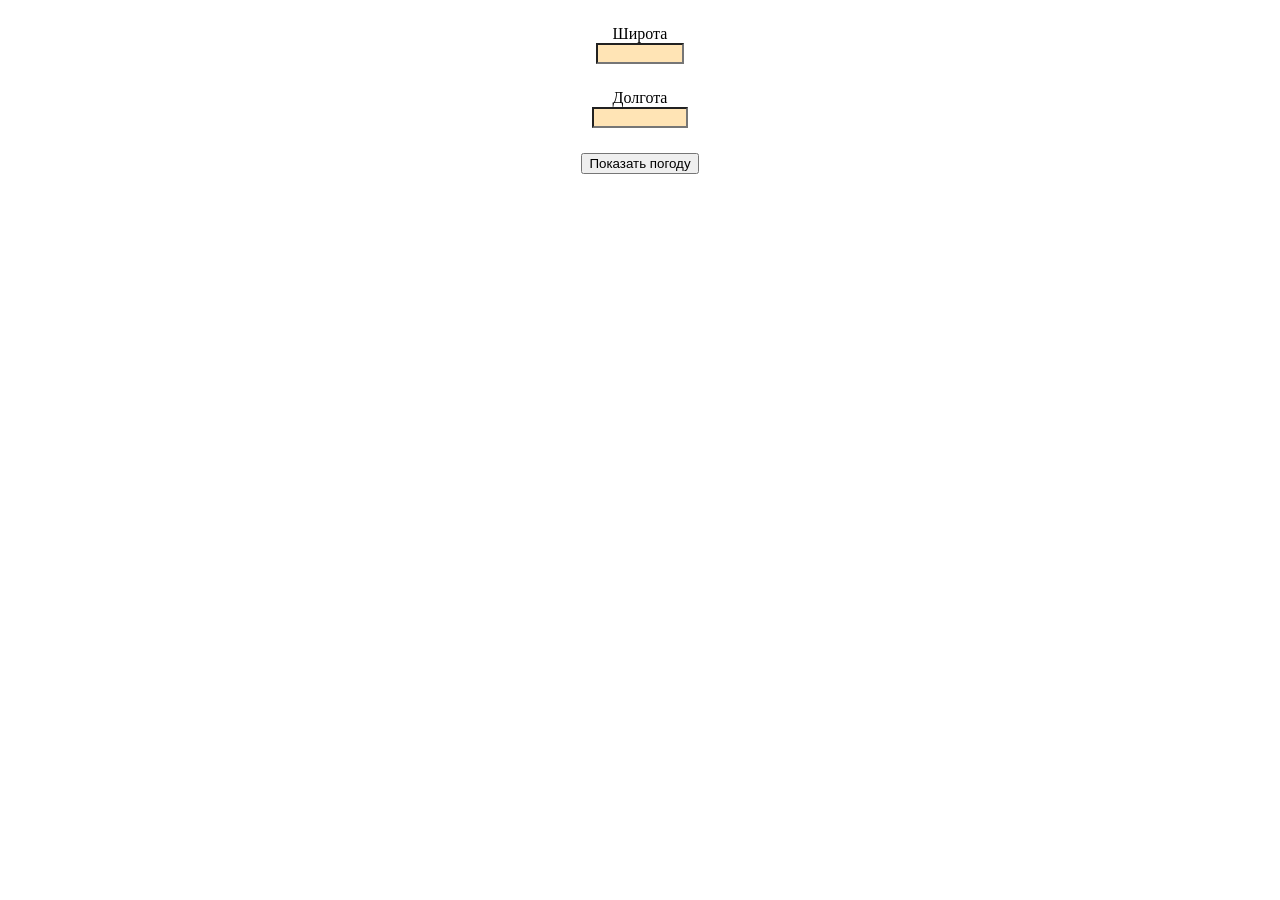
==== src/index.html @ bb65326b "Initial commit" ====
<!DOCTYPE html>
<html lang="ru">
<head>
    <link rel="stylesheet" href="styles/main.css">
    <meta charset="utf-8">
    <title>The best weather app</title>
</head>
  <body>
    <section class="weather_data">
      <div class="weather_container">
        <form class="weather_form" name="publish">
          <div class="weather_user-input_wrapper">
            <lavel for="latitude" class="weather_user-input_text">Широта</p> 
            <input class="weather_user-input" type="number" id="latitude" name="latitude" step="0.001" min="-90" max="90" pattern="[0-9]{2},[0-9]{3}">
          </div>
          <div class="weather_user-input_wrapper">
            <label for="longitude" class="weather_user-input_text">Долгота</p> 
            <input class="weather_user-input" type="number" id="longitude" name="longitude" step="0.001" min="-180" max="180" pattern="[0-9]{3},[0-9]{3}">
          </div>
          <input class="weather_button" type="submit" value="Показать погоду"/>
          
        </form>
      </div>
    </section>
    <section class="weather_output">
      <div class="weather_output_container">
        <div class="weather_output_widget">
          <div class="weather_output_widget_header">
            <p class="weather_temperature" id="temperature"></p>
            <p class="weather_weathercode" id="weathercode"></p>
            <img class="weather_icon" id="icon">
          </div>
          <div class="weather_output_widget_body">
            <img class="weather_map" id="map">
          </div>
        </div>
      </div>
    </section>
    <script src="script.js"></script>
  </body>
</html>
---- src/styles/main.css ----
* {
    box-sizing: border-box;
}

ul{
    list-style: none;
    padding: 0;
    margin: 0;
}

h1, h2, h3, h4 {
    margin: 0;
}

a{
    text-decoration: none;
}

p {
    margin: 0;
}

.container {
    max-width: 1152px;
    margin: 0 auto;
    padding-right: 10px;
    padding-left: 10px;
}

.weather_container{
    max-width: 1152px;
    margin: 0 auto;
    margin-bottom: 15px;
}

.weather_output_container{
    max-width: 1152px;
    margin: 0 auto;
    margin-bottom: 15px;
}

.weather_form{
    text-align: center;
}

.weather_user-input_wrapper{
    margin: 25px 25%;
}

.weather_user-input{
    background-color: moccasin;
}

.weather_output_container{
    display: grid;
}

.weather_output_widget_header{
    display: flex;
}
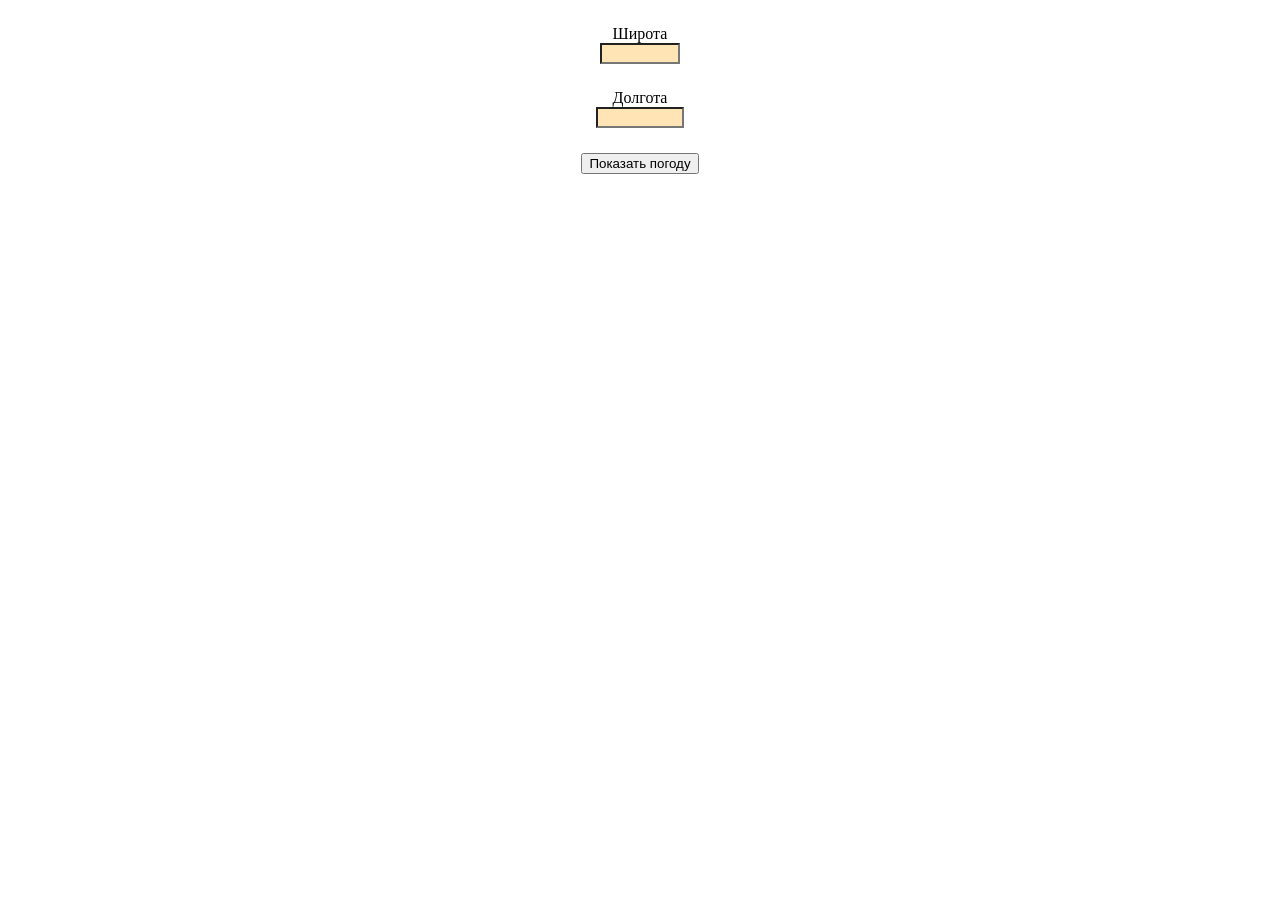
==== commit a35bc713: "добавлены виджеты добавлена возможность создавать множественные виджеты" ====
--- a/src/index.html
+++ b/src/index.html
@@ -3,7 +3,9 @@
 <head>
     <link rel="stylesheet" href="styles/main.css">
     <meta charset="utf-8">
+    <meta name="viewport" content="width=device-width"/>
     <title>The best weather app</title>
+    <link href="https://fonts.googleapis.com/css2?family=Inter:wght@200;300&display=swap" rel="stylesheet">
 </head>
   <body>
     <section class="weather_data">
@@ -11,31 +13,23 @@
         <form class="weather_form" name="publish">
           <div class="weather_user-input_wrapper">
             <lavel for="latitude" class="weather_user-input_text">Широта</p> 
-            <input class="weather_user-input" type="number" id="latitude" name="latitude" step="0.001" min="-90" max="90" pattern="[0-9]{2},[0-9]{3}">
+            <input class="weather_user-input" type="number" id="latitude" name="latitude" step="0.01" min="-90" max="90" pattern="[0-9]{2},[0-9]{2}">
           </div>
           <div class="weather_user-input_wrapper">
             <label for="longitude" class="weather_user-input_text">Долгота</p> 
-            <input class="weather_user-input" type="number" id="longitude" name="longitude" step="0.001" min="-180" max="180" pattern="[0-9]{3},[0-9]{3}">
+            <input class="weather_user-input" type="number" id="longitude" name="longitude" step="0.01" min="-180" max="180" pattern="[0-9]{3},[0-9]{2}">
           </div>
           <input class="weather_button" type="submit" value="Показать погоду"/>
-          
         </form>
       </div>
     </section>
-    <section class="weather_output">
-      <div class="weather_output_container">
-        <div class="weather_output_widget">
-          <div class="weather_output_widget_header">
-            <p class="weather_temperature" id="temperature"></p>
-            <p class="weather_weathercode" id="weathercode"></p>
-            <img class="weather_icon" id="icon">
-          </div>
-          <div class="weather_output_widget_body">
-            <img class="weather_map" id="map">
-          </div>
-        </div>
+    <section class="widgets">
+      <div class="widgets_container">
+        <ul class="widgets_list" id="widgets_container">
+        </ul>
       </div>
     </section>
+    <script src="https://api-maps.yandex.ru/2.1?apikey=104f876b-9e10-4987-a817-677a0db09e2b&lang=ru_RU" type="text/javascript"></script>
     <script src="script.js"></script>
   </body>
 </html>
--- a/src/styles/main.css
+++ b/src/styles/main.css
@@ -33,7 +33,7 @@
     margin-bottom: 15px;
 }
 
-.weather_output_container{
+.widgets_container{
     max-width: 1152px;
     margin: 0 auto;
     margin-bottom: 15px;
@@ -51,10 +51,62 @@
     background-color: moccasin;
 }
 
-.weather_output_container{
+.widgets_list{
     display: grid;
+    grid-template-columns: 1fr 1fr 1fr;
+    gap: 5%;
 }
 
-.weather_output_widget_header{
+.widgets_header{
+    background: #76E2E2;
+    border-radius: 27px 27px 0px 0px;
+    padding-bottom: 10px;
+}
+
+.widgets_header_temperature{
     display: flex;
+    justify-content: space-between;
+    align-items: center;
+}
+
+.widgets_temperature{
+    font-family: 'Inter';
+    font-style: normal;
+    font-weight: 200;
+    font-size: 40px;
+    line-height: 48px;
+    padding-left: 10px;
+    text-align: left;
+    color: #FFFFFF;
+}
+
+.widgets_icon{
+    text-align: right;
+    height: 52px;
+    width: auto;
+}
+
+.widgets_weathercode{
+    margin-bottom: 5px;
+    font-family: 'Inter';
+    font-style: normal;
+    font-weight: 300;
+    font-size: 15px;
+    line-height: 18px;
+    padding-left: 10px;
+    color: #FFFFFF;
+}
+
+.widgets_map{
+    height: 400px;
+}
+
+.widgets_windSpeed{
+    font-family: 'Inter';
+    font-style: normal;
+    font-weight: 300;
+    font-size: 15px;
+    line-height: 18px;
+    padding-left: 10px;
+    color: #FFFFFF;
 }
